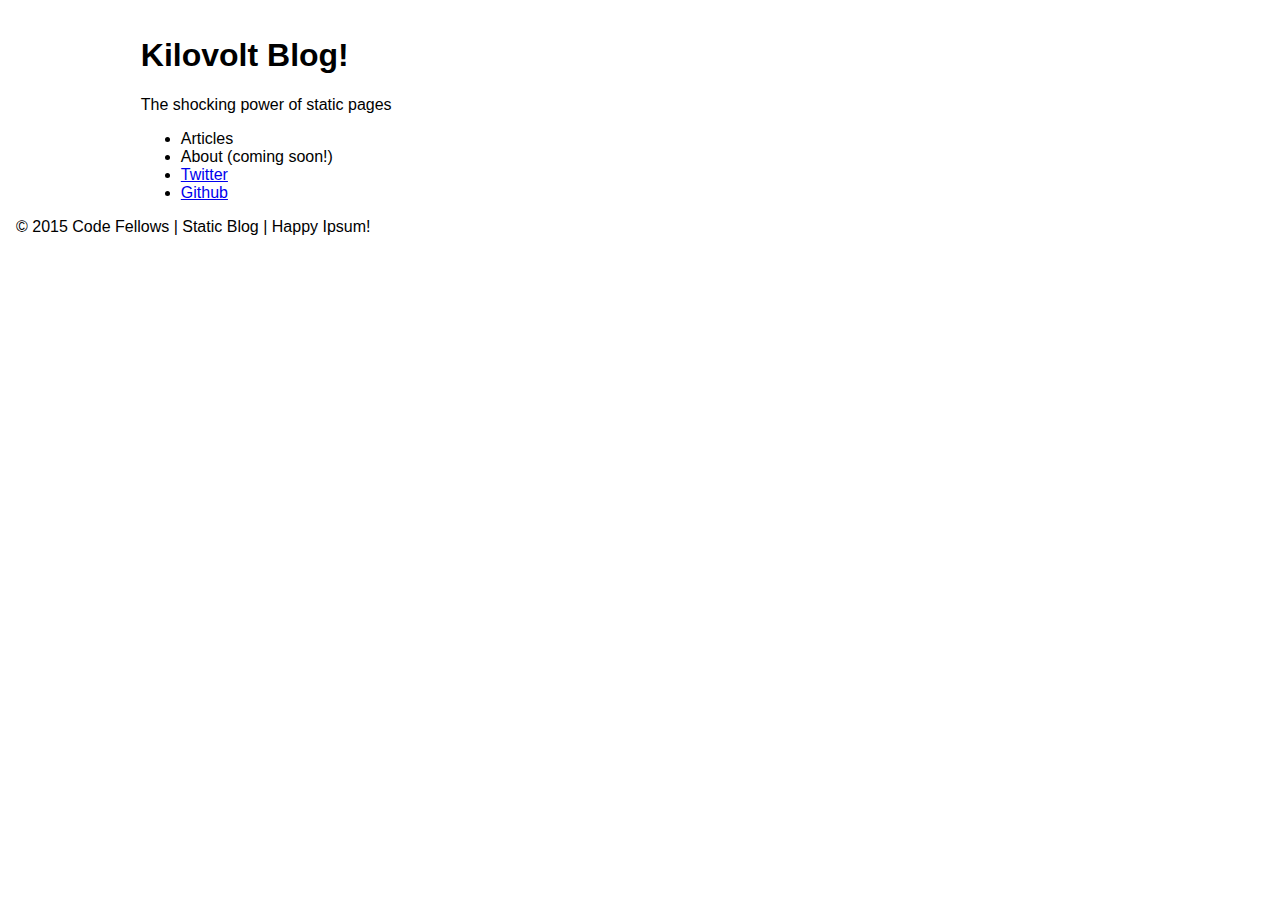
==== class-01-jquery-and-the-dom/pair-assignment/starter-code/index.html @ 8c54ce06 "set up pair programming for day 1" ====
<!DOCTYPE html>
<html lang="en">
  <head>
    <meta charset="UTF-8">
    <title>Blog</title>
    <link rel="stylesheet" href="vendor/styles/normalize.css">
    <link rel="stylesheet" href="styles/base.css">
    <link rel="stylesheet" href="styles/modules.css">
  </head>
  <body>
    <main>
        <header>
          <h1>
            Kilovolt Blog!
          </h1>
          <p>The shocking power of static pages</p>
        </header>
        <nav>
          <ul>
            <li>Articles</li>
            <li>About (coming soon!)</li>
            <li><a href="http://twitter.com/brookr" target="_blank">Twitter</a></li>
            <li><a href="http://github.com/brookr" target="_blank">Github</a></li>
          </ul>
        </nav>
        <section id="articles">
          <article class="template" data-category="cat">
            <header>
              <h1>Title</h1>
              <div class="byline">
                By <address><a href="">Author Name</a></address>
                published <time pubdate datetime="2000-01-01">Publish Time</time>
              </div>
            </header>
            <section class="article-body"></section>
          </article>
        </section>
      </div>
    </main>
    <footer>
      &copy; 2015 Code Fellows | Static Blog | Happy Ipsum!
    </footer>

    <!-- // TODO: Include any/all needed script tags -->
  </body>
</html>
---- class-01-jquery-and-the-dom/pair-assignment/starter-code/styles/base.css ----
body {
  padding: 1em;
}

main {
  margin: auto;
  width: 80%;
}

address {
  display: inline-block;
}

hr {
  margin: 1em;
  width: 80%;
}
---- class-01-jquery-and-the-dom/pair-assignment/starter-code/styles/modules.css ----
.template {
  display: none;
}

.draft {
  display: none;
}

.byline {
  color: #777;
}

.byline a {
  font-weight: bold;
  text-decoration: none;
  color: inherit;
}

.pull-left {
  float: left;
}

.pull-right {
  float: right;
}
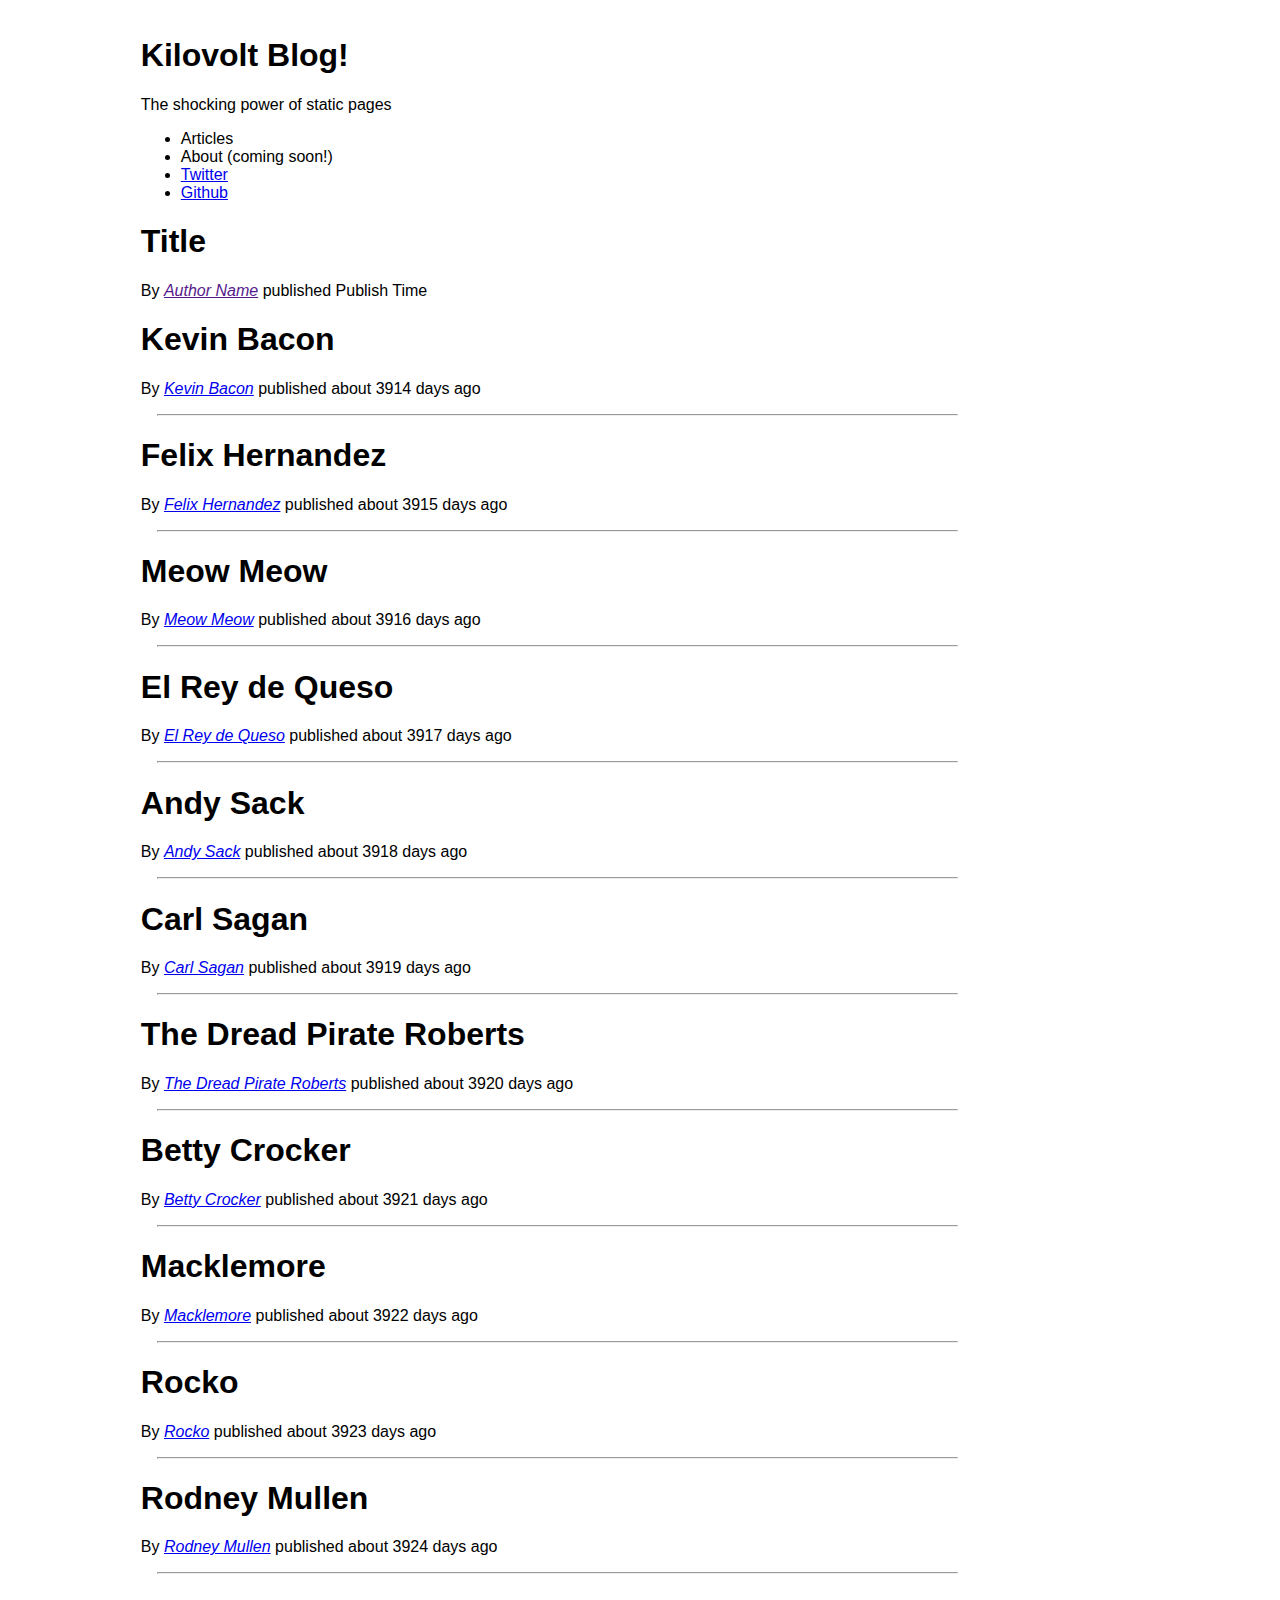
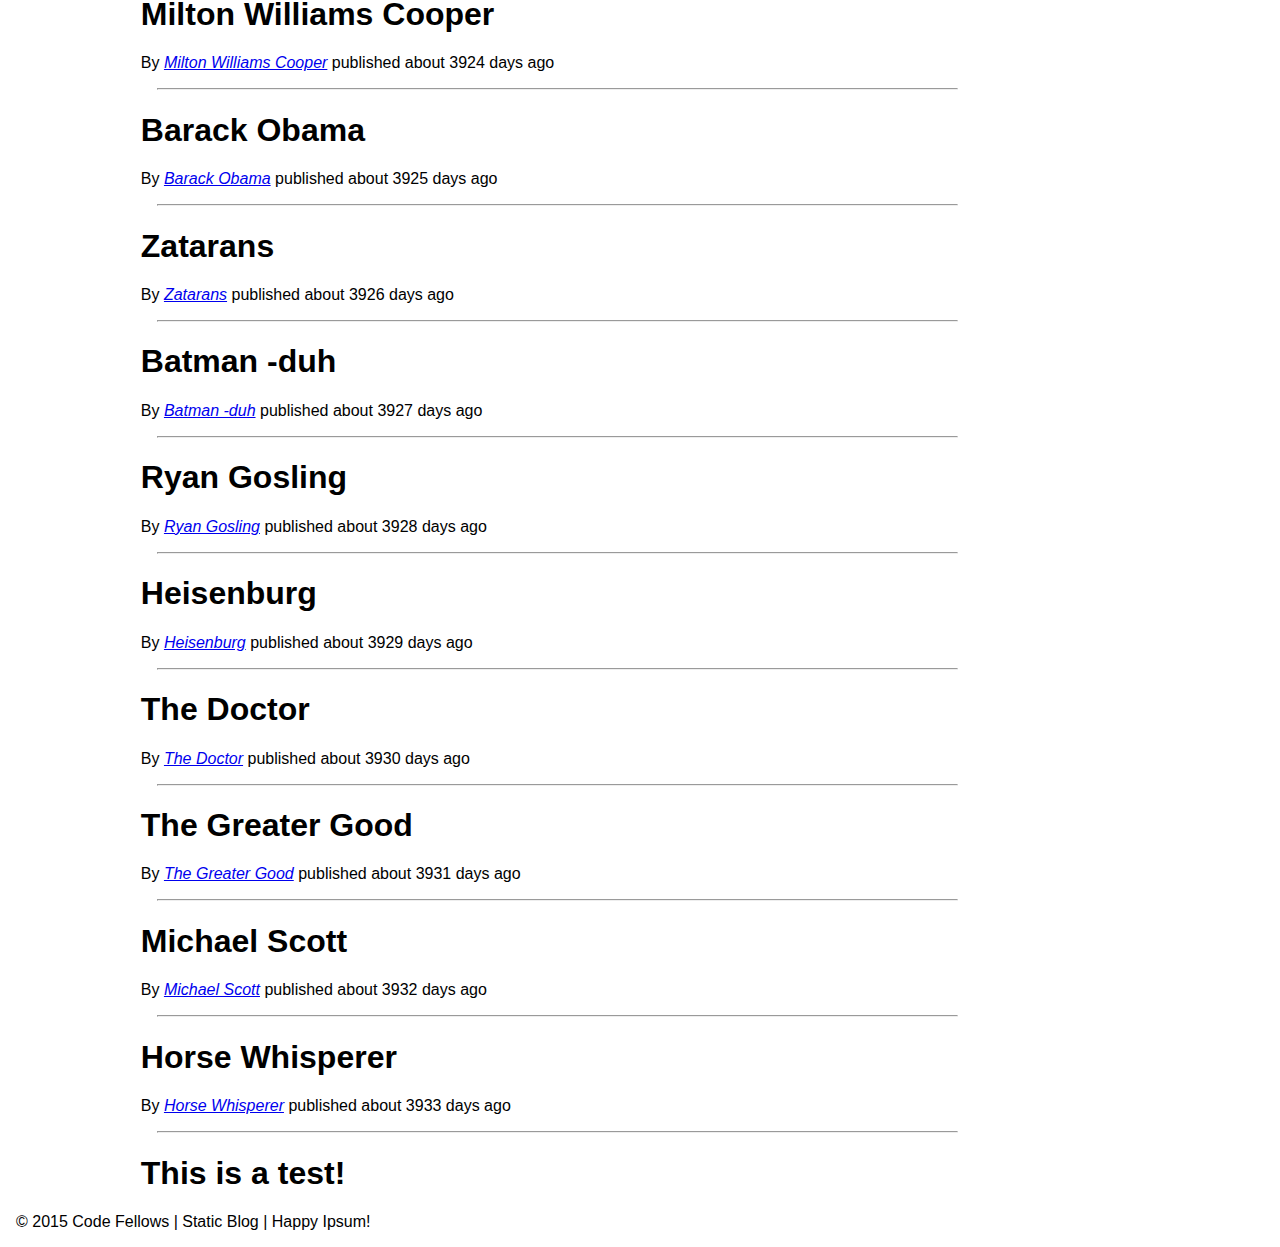
==== commit 101dd2e6: "saved work state in order to checkout to master" ====
--- a/class-01-jquery-and-the-dom/pair-assignment/starter-code/index.html
+++ b/class-01-jquery-and-the-dom/pair-assignment/starter-code/index.html
@@ -24,10 +24,10 @@
           </ul>
         </nav>
         <section id="articles">
-          <article class="template" data-category="cat">
+          <article class="bullshit-template">
             <header>
               <h1>Title</h1>
-              <div class="byline">
+              <div class="divide-by-line">
                 By <address><a href="">Author Name</a></address>
                 published <time pubdate datetime="2000-01-01">Publish Time</time>
               </div>
@@ -36,11 +36,16 @@
           </article>
         </section>
       </div>
+      <section id="test">
+        <h1>This is a test!</h1>
+      </section>
     </main>
     <footer>
       &copy; 2015 Code Fellows | Static Blog | Happy Ipsum!
     </footer>
-
-    <!-- // TODO: Include any/all needed script tags -->
+    <script src="vendor/scripts/jquery.js"></script>
+    <script src="scripts/blogArticles.js" type="text/javascript"></script>
+    <script src="scripts/article.js" type="text/javascript"></script>
+    <!-- // TODO: (DONE!!) Include any/all needed script tags -->
   </body>
 </html>
